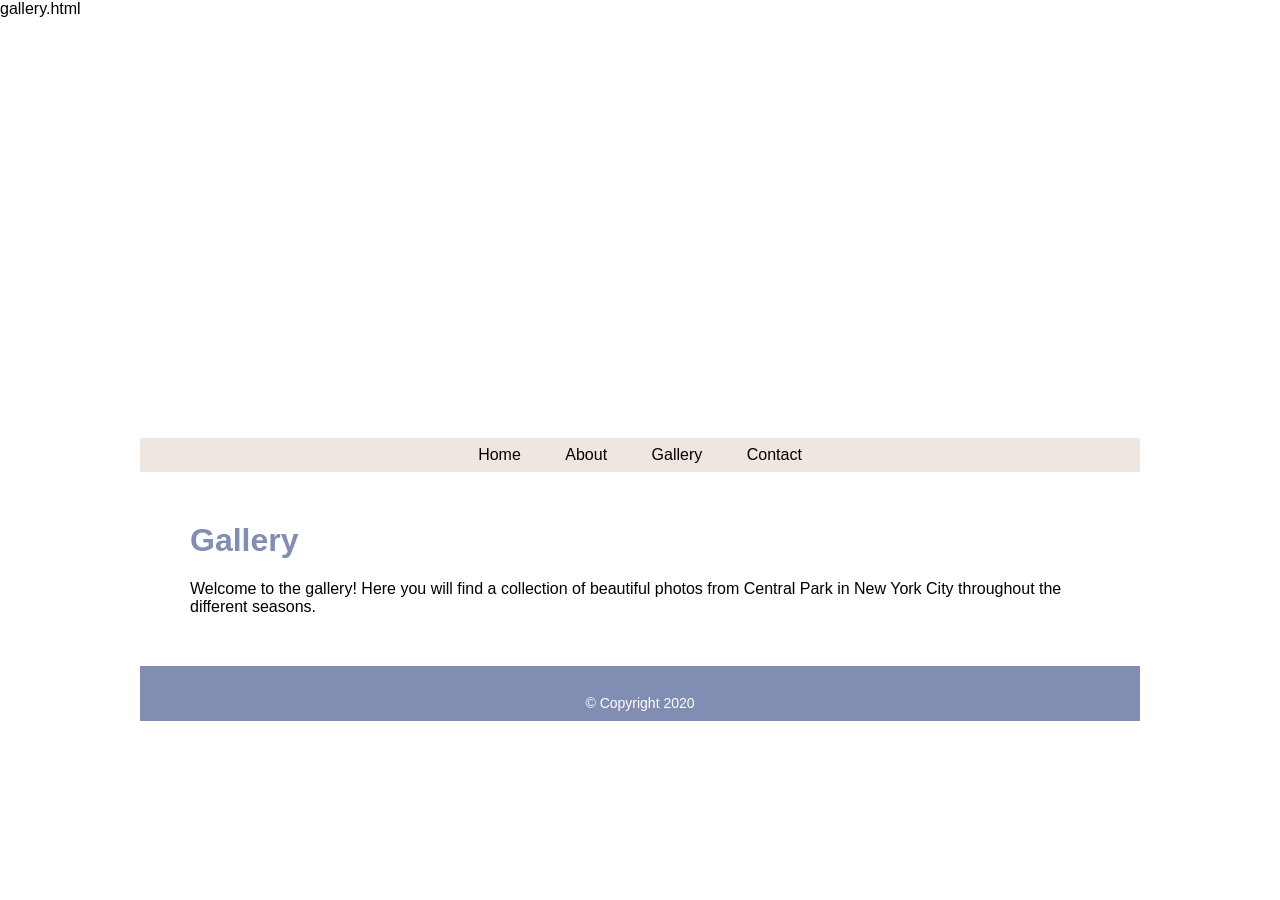
==== gallery.html @ 7fe33662 "Add gallery.html and update existing pages" ====
gallery.html
<!DOCTYPE html>
<html>
<head>
  <title>Gallery</title>
  <link rel="stylesheet" href="style.css">
</head>
<body>
  <div id="container">

    <header>My Web Site Brand</header>

    <nav>
      <ul>
        <li><a href="index.html">Home</a></li>
        <li><a href="page2.html">About</a></li>
        <li><a href="gallery.html">Gallery</a></li>
        <li><a href="page3.html">Contact</a></li>
      </ul>
    </nav>

    <main>
      <h1>Gallery</h1>
      <p>Welcome to the gallery! Here you will find a collection of beautiful photos from Central Park in New York City throughout the different seasons.</p>
    </main>

    <footer>
      <p>© Copyright 2020</p>
    </footer>

  </div>
</body>
</html>
---- style.css ----
body {
    margin: 0;
    font-family: Arial, Helvetica, sans-serif;
    background-color: #ffffff;
}

#container {
    width: 1000px;
    margin: 0 auto;
    background-color: #ffffff;
}

/* Header */
header {
    background: url("images/central_park.jpg") 0 -200px no-repeat;
    background-size: 150%;
    height: 400px;
    padding-top: 20px;
    padding-left: 100px;
    font-weight: bold;
    font-family: Arial, Helvetica, sans-serif;
    font-size: 32px;
    color: #ffffff;
}

/* Navigation */
nav {
    background-color: #efe7df;
    text-align: center;
    padding-top: 8px;
    padding-bottom: 8px;
}

nav ul {
    margin: 0;
    padding: 0;
}

nav li {
    list-style-type: none;
    display: inline;
    padding: 0 20px;
}

nav li a {
    text-decoration: none;
}

nav li a:link {
    color: #000;
}

nav li a:visited {
    color: #818db3;
}

nav li a:hover {
    color: #333;
}

nav li a:active {
    color: #753a30;
}

/* Main */
main {
    margin: 50px;
}

main h1 {
    color: rgb(129, 141, 179);
    font-family: Arial, Helvetica, sans-serif;
}

/* Footer */
footer {
    height: 40px;
    background-color: #818db3;
    color: #ffffff;
    text-align: center;
    padding-top: 15px;
    font-size: 14px;
}

/* Table styling for page2 */
table {
    margin-top: 35px;
    border-collapse: collapse;
}

table,
caption,
th,
td {
    border: 1px solid #000;
}

th,
td {
    width: 150px;
    height: 35px;
    text-align: center;
}

caption {
    text-transform: uppercase;
    font-weight: 600;
    height: 40px;
    padding-top: 15px;
    color: #753a30;
}

/* Form styling for page3 */
form {
    width: 500px;
    margin-top: 30px;
}

.form-group {
    margin-bottom: 18px;
}

label {
    display: block;
    margin-bottom: 6px;
}

input[type="text"],
input[type="email"] {
    width: 300px;
    height: 25px;
}

.radio-group label {
    display: inline-block;
    margin-right: 15px;
}

textarea {
    width: 300px;
    height: 100px;
}

input[type="submit"] {
    display: block;
    margin-top: 20px;
    width: 100px;
    height: 30px;
}
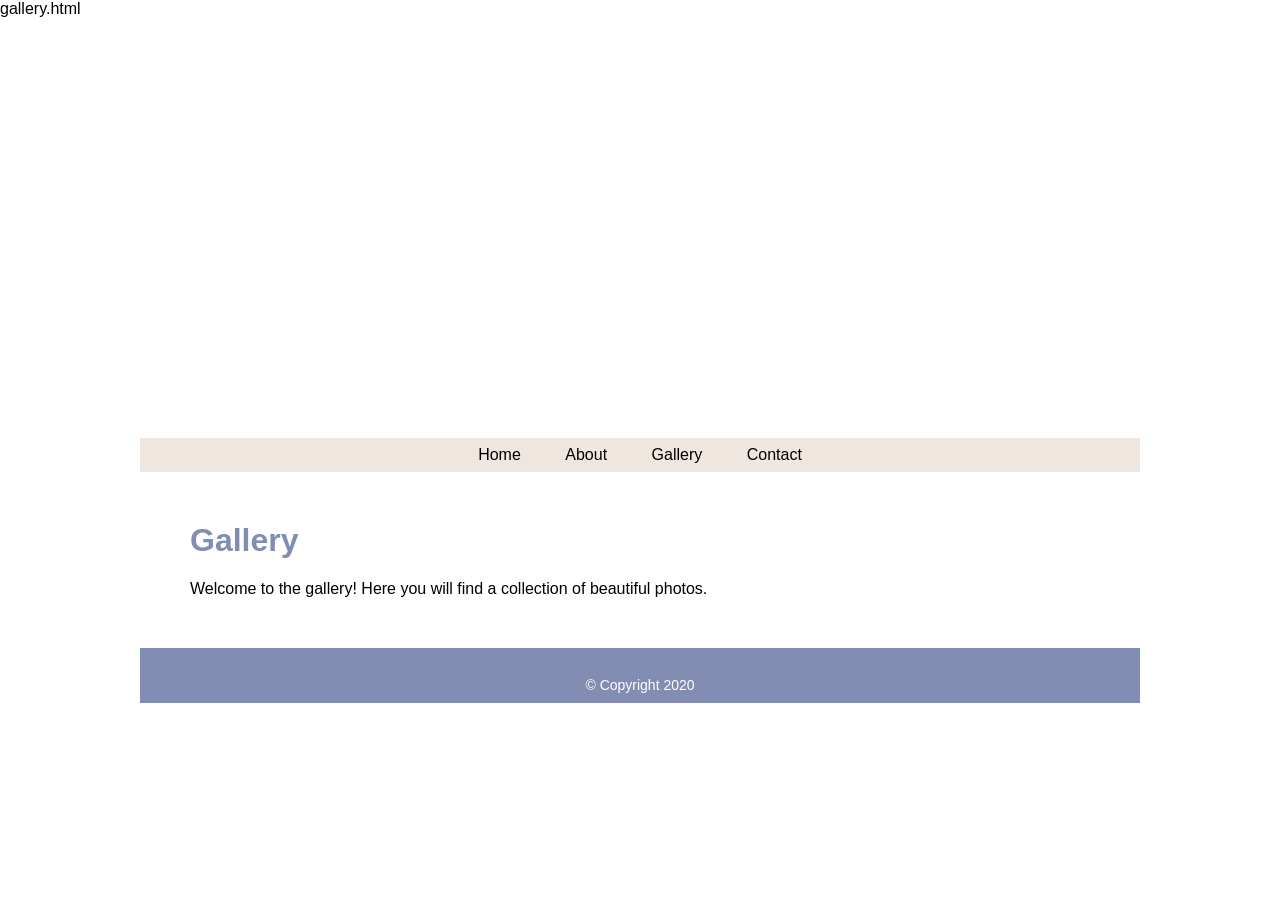
==== commit 5872d5a8: "Update gallery.html" ====
--- a/gallery.html
+++ b/gallery.html
@@ -21,7 +21,7 @@
 
     <main>
       <h1>Gallery</h1>
-      <p>Welcome to the gallery! Here you will find a collection of beautiful photos from Central Park in New York City throughout the different seasons.</p>
+      <p>Welcome to the gallery! Here you will find a collection of beautiful photos.</p>
     </main>
 
     <footer>
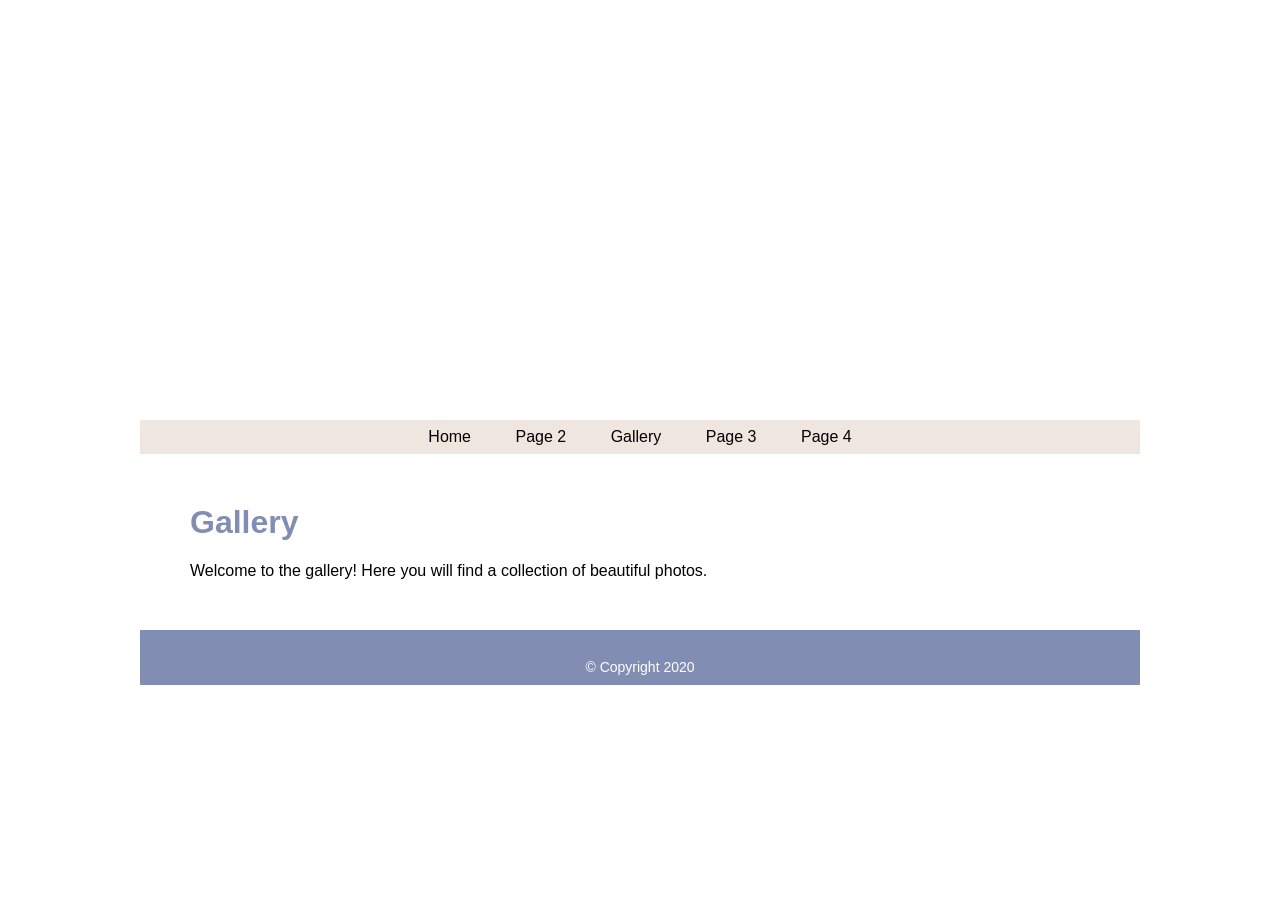
==== commit cac1c2f8: "fix HTML syntax errors" ====
--- a/gallery.html
+++ b/gallery.html
@@ -1,4 +1,3 @@
-gallery.html
 <!DOCTYPE html>
 <html>
 <head>
@@ -10,14 +9,15 @@
 
     <header>My Web Site Brand</header>
 
-    <nav>
-      <ul>
-        <li><a href="index.html">Home</a></li>
-        <li><a href="page2.html">About</a></li>
-        <li><a href="gallery.html">Gallery</a></li>
-        <li><a href="page3.html">Contact</a></li>
-      </ul>
-    </nav>
+        <nav>
+  <ul>
+    <li><a href="index.html">Home</a></li>
+    <li><a href="page2.html">Page 2</a></li>
+    <li><a href="gallery.html">Gallery</a></li>
+    <li><a href="page3.html">Page 3</a></li>
+    <li><a href="page4.html">Page 4</a></li>
+  </ul>
+</nav>
 
     <main>
       <h1>Gallery</h1>
--- a/style.css
+++ b/style.css
@@ -146,4 +146,17 @@
     margin-top: 20px;
     width: 100px;
     height: 30px;
-}+}
+#album {
+  list-style: none;
+  padding: 0;
+}
+
+#photo {
+  display: inline-block;
+  margin: 10px;
+}
+
+#photo img {
+  width: 400px;
+}
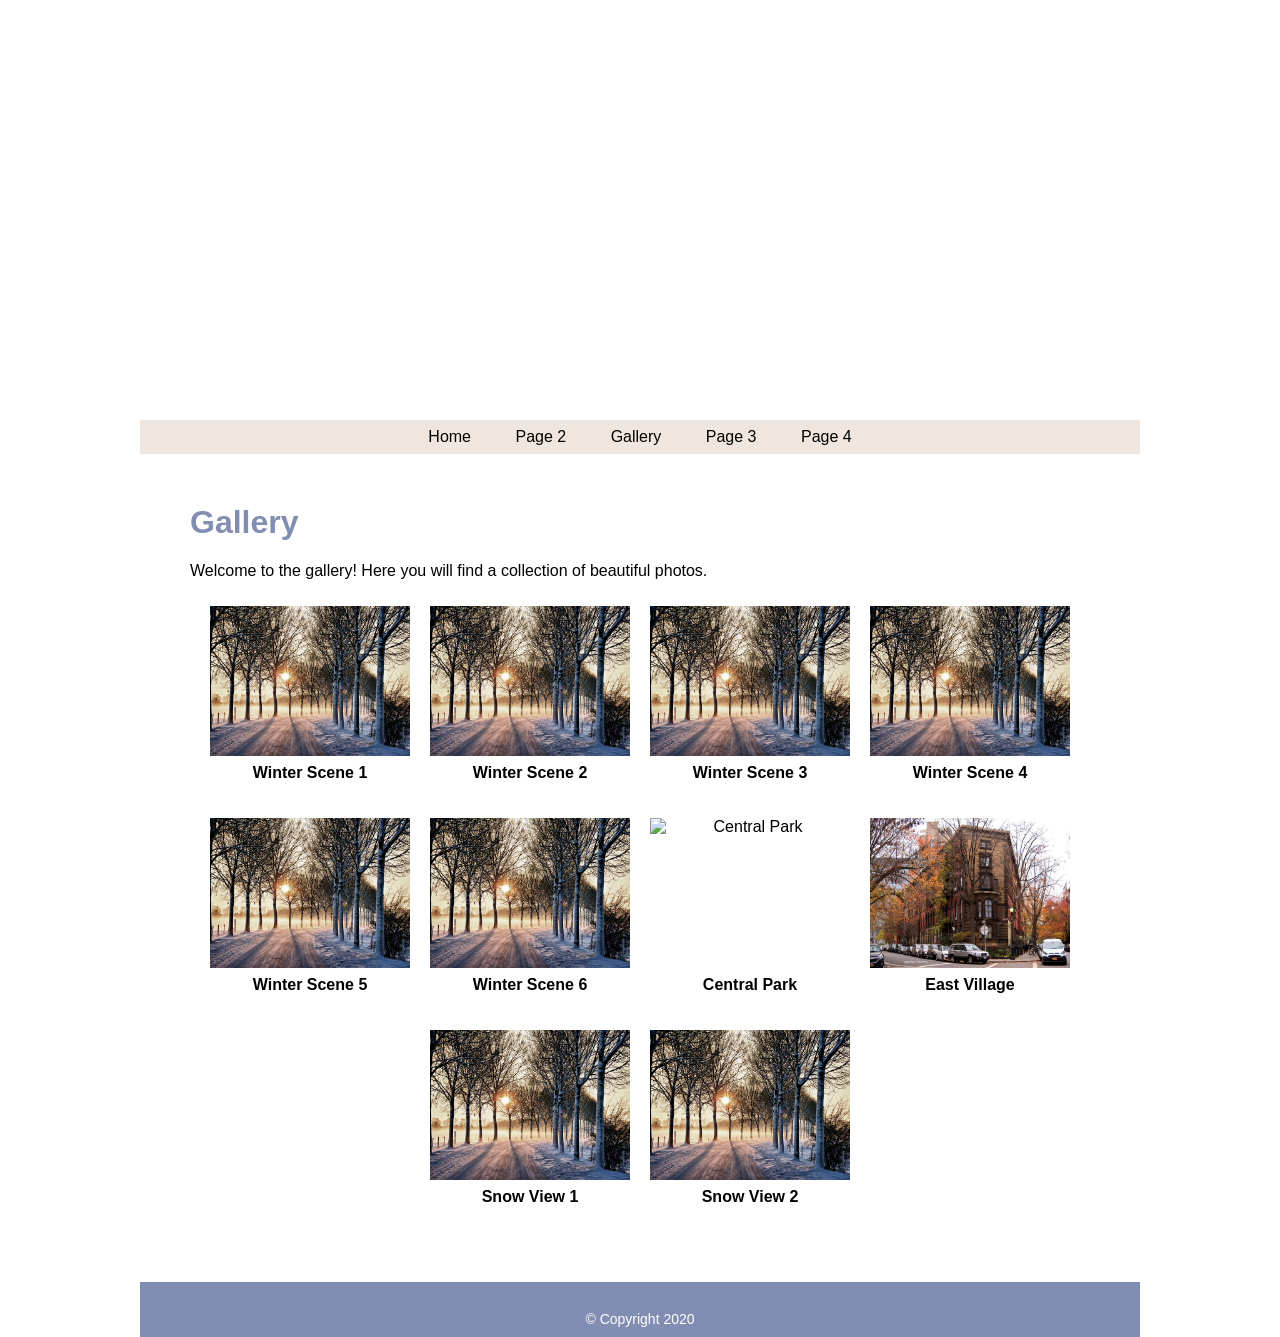
==== commit 4c2cb3ab: "Week 3 Day 3 Gallery Assignment Complete" ====
--- a/gallery.html
+++ b/gallery.html
@@ -20,9 +20,13 @@
 </nav>
 
     <main>
-      <h1>Gallery</h1>
-      <p>Welcome to the gallery! Here you will find a collection of beautiful photos.</p>
-    </main>
+  <h1>Gallery</h1>
+  <p>Welcome to the gallery! Here you will find a collection of beautiful photos.</p>
+
+  <ul id="gallery"></ul>
+<script src="script.js"></script>
+</main>
+
 
     <footer>
       <p>© Copyright 2020</p>
--- a/style.css
+++ b/style.css
@@ -147,16 +147,51 @@
     width: 100px;
     height: 30px;
 }
-#album {
-  list-style: none;
-  padding: 0;
+
+/* Gallery */
+#gallery {
+    list-style: none;
+    padding: 0;
+    margin: 0;
+    text-align: center;
 }
 
-#photo {
-  display: inline-block;
-  margin: 10px;
+#gallery li {
+    display: inline-block;
+    margin: 10px;
+    position: relative;
+    vertical-align: top;
 }
 
-#photo img {
-  width: 400px;
+#gallery img {
+    width: 200px;
+    height: 150px;
+    display: block;
 }
+
+.caption {
+    text-align: center;
+    font-weight: bold;
+    margin-top: 8px;
+}
+
+.description {
+    position: absolute;
+    left: 0;
+    bottom: 35px;
+    width: 200px;
+    background-color: rgba(255, 255, 255, 0.85);
+    color: #000;
+    padding: 8px;
+    box-sizing: border-box;
+    visibility: hidden;
+    text-align: center;
+}
+
+#gallery li:hover .description {
+    visibility: visible;
+}
+
+#gallery li:hover {
+    cursor: pointer;
+}
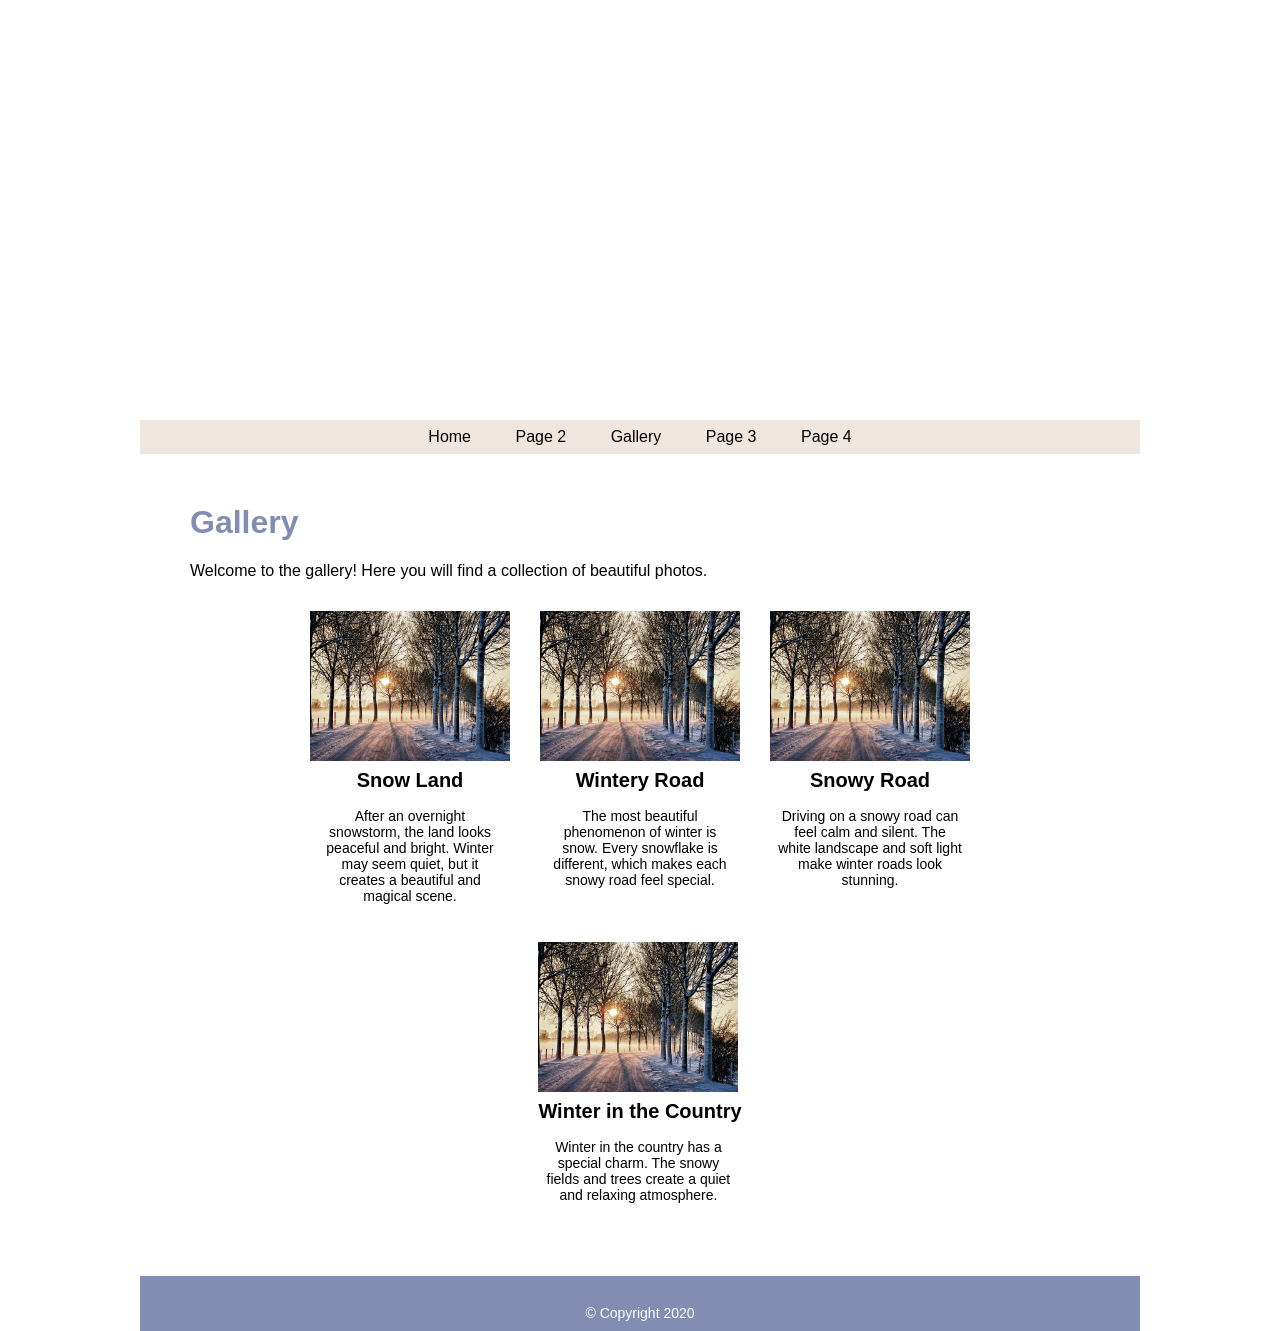
==== commit d93495df: "Added gallery info box with click event" ====
--- a/gallery.html
+++ b/gallery.html
@@ -9,29 +9,37 @@
 
     <header>My Web Site Brand</header>
 
-        <nav>
-  <ul>
-    <li><a href="index.html">Home</a></li>
-    <li><a href="page2.html">Page 2</a></li>
-    <li><a href="gallery.html">Gallery</a></li>
-    <li><a href="page3.html">Page 3</a></li>
-    <li><a href="page4.html">Page 4</a></li>
-  </ul>
-</nav>
+    <nav>
+      <ul>
+        <li><a href="index.html">Home</a></li>
+        <li><a href="page2.html">Page 2</a></li>
+        <li><a href="gallery.html">Gallery</a></li>
+        <li><a href="page3.html">Page 3</a></li>
+        <li><a href="page4.html">Page 4</a></li>
+      </ul>
+    </nav>
 
     <main>
-  <h1>Gallery</h1>
-  <p>Welcome to the gallery! Here you will find a collection of beautiful photos.</p>
+      <h1>Gallery</h1>
+      <p>Welcome to the gallery! Here you will find a collection of beautiful photos.</p>
 
-  <ul id="gallery"></ul>
-<script src="script.js"></script>
-</main>
+      <div id="gallery-wrapper">
+        <ul id="gallery"></ul>
 
+        <div id="infobox">
+          <h2 id="infoheading"></h2>
+          <p id="infotext"></p>
+          <a href="#" id="closebox"></a>
+        </div>
+      </div>
+    </main>
 
     <footer>
       <p>© Copyright 2020</p>
     </footer>
 
   </div>
+
+  <script src="script.js"></script>
 </body>
 </html>
--- a/style.css
+++ b/style.css
@@ -175,23 +175,92 @@
     margin-top: 8px;
 }
 
-.description {
-    position: absolute;
-    left: 0;
-    bottom: 35px;
+#timeofday {
+    background: linear-gradient(to right, #6ec6ff, #ffd180);
+    text-align: center;
+    padding: 15px 0;
+    font-size: 18px;
+    color: #333;
+    font-family: Arial, Helvetica, sans-serif;
+}
+/* Gallery wrapper */
+#gallery-wrapper {
+    position: relative;
+}
+
+/* Gallery */
+#gallery {
+    list-style: none;
+    padding: 0;
+    margin: 0;
+    text-align: center;
+}
+
+#gallery li {
+    display: inline-block;
+    margin: 15px;
+    position: relative;
+    vertical-align: top;
+}
+
+#gallery img {
+    width: 200px;
+    height: 150px;
+    display: block;
+}
+
+.caption {
+    text-align: center;
+    font-weight: bold;
+    margin-top: 8px;
+    font-size: 20px;
+}
+
+.description-bar {
     width: 200px;
     background-color: rgba(255, 255, 255, 0.85);
     color: #000;
     padding: 8px;
     box-sizing: border-box;
+    text-align: center;
+    margin-top: 8px;
+    cursor: pointer;
+    font-size: 14px;
+}
+
+/* Info box */
+#infobox {
+    width: 360px;
+    min-height: 220px;
+    background-color: rgba(0, 0, 0, 0.85);
+    color: #ffffff;
+    position: absolute;
+    top: 120px;
+    left: 50%;
+    transform: translateX(-50%);
+    padding: 25px;
+    box-sizing: border-box;
+    border-radius: 12px;
     visibility: hidden;
-    text-align: center;
-}
-
-#gallery li:hover .description {
-    visibility: visible;
-}
-
-#gallery li:hover {
-    cursor: pointer;
-}
+    z-index: 10;
+    text-align: left;
+}
+
+#infobox h2 {
+    margin-top: 0;
+    text-align: center;
+    font-size: 32px;
+}
+
+#infobox p {
+    line-height: 1.5;
+    margin-bottom: 30px;
+}
+
+#closebox {
+    color: #f1d36b;
+    text-decoration: none;
+    font-weight: bold;
+    display: block;
+    text-align: center;
+}
